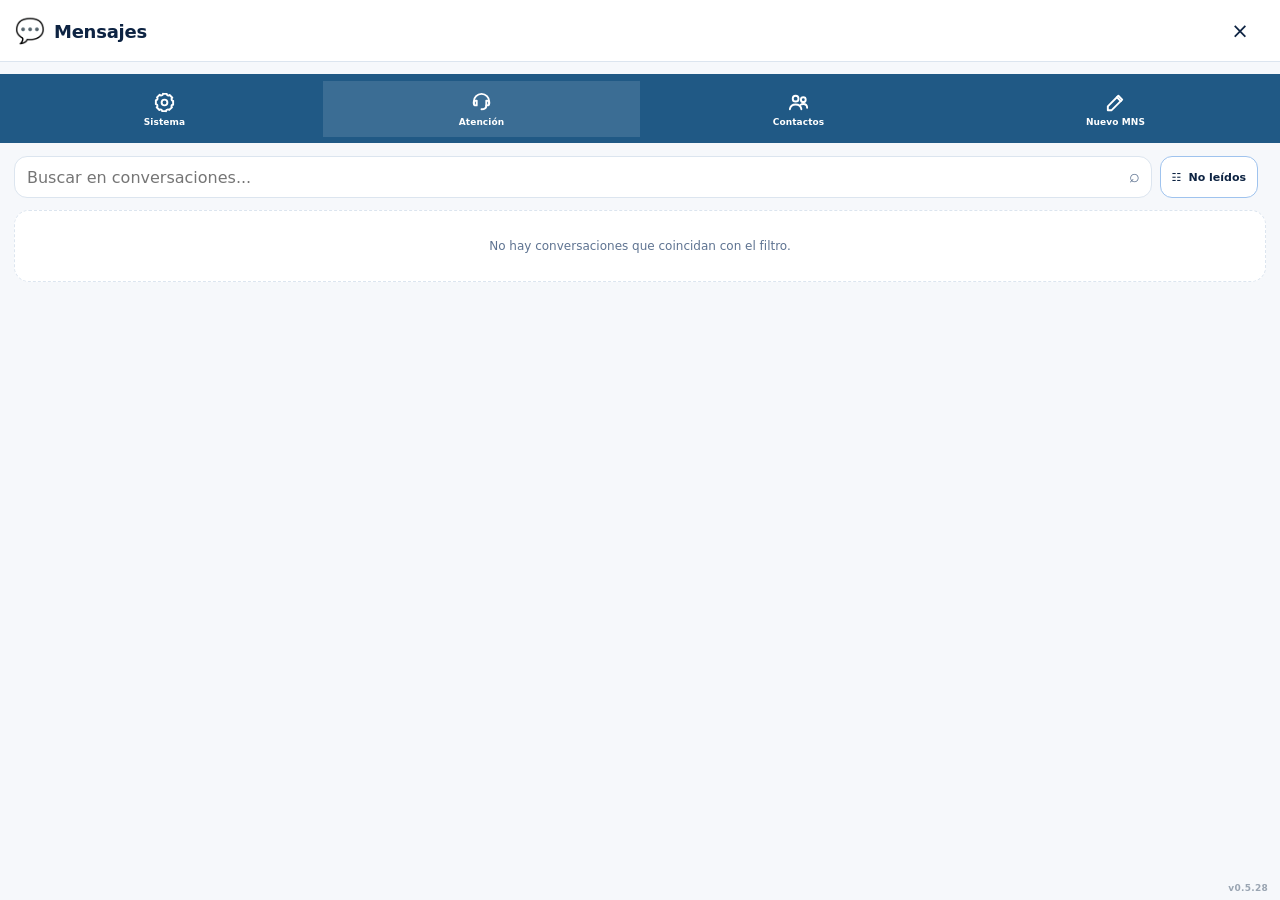
==== mns-frontend-v052.html @ 6893f2da "Load standardized MNS frontend v0.5.28" ====
<!DOCTYPE html><html lang="es"><head><meta charset="UTF-8"><meta name="viewport" content="width=device-width,initial-scale=1,viewport-fit=cover"><title>Mensajería · SCaD MNS</title><style>html,body{margin:0;width:100%;height:100%;overflow:hidden;background:#f4f7fb}iframe{display:block;width:100%;height:100%;border:0;background:#f4f7fb}</style></head><body><iframe id="mnsCore" src="mns-frontend.html?v=0.5.28" title="Mensajería"></iframe><script>(()=>{'use strict';const f=document.getElementById('mnsCore');const ORIGIN=location.origin;addEventListener('message',e=>{if(e.origin!==ORIGIN)return;if(e.source===f.contentWindow){parent.postMessage(e.data,ORIGIN);return}if(e.source===parent){f.contentWindow?.postMessage(e.data,ORIGIN)}})})();</script></body></html>
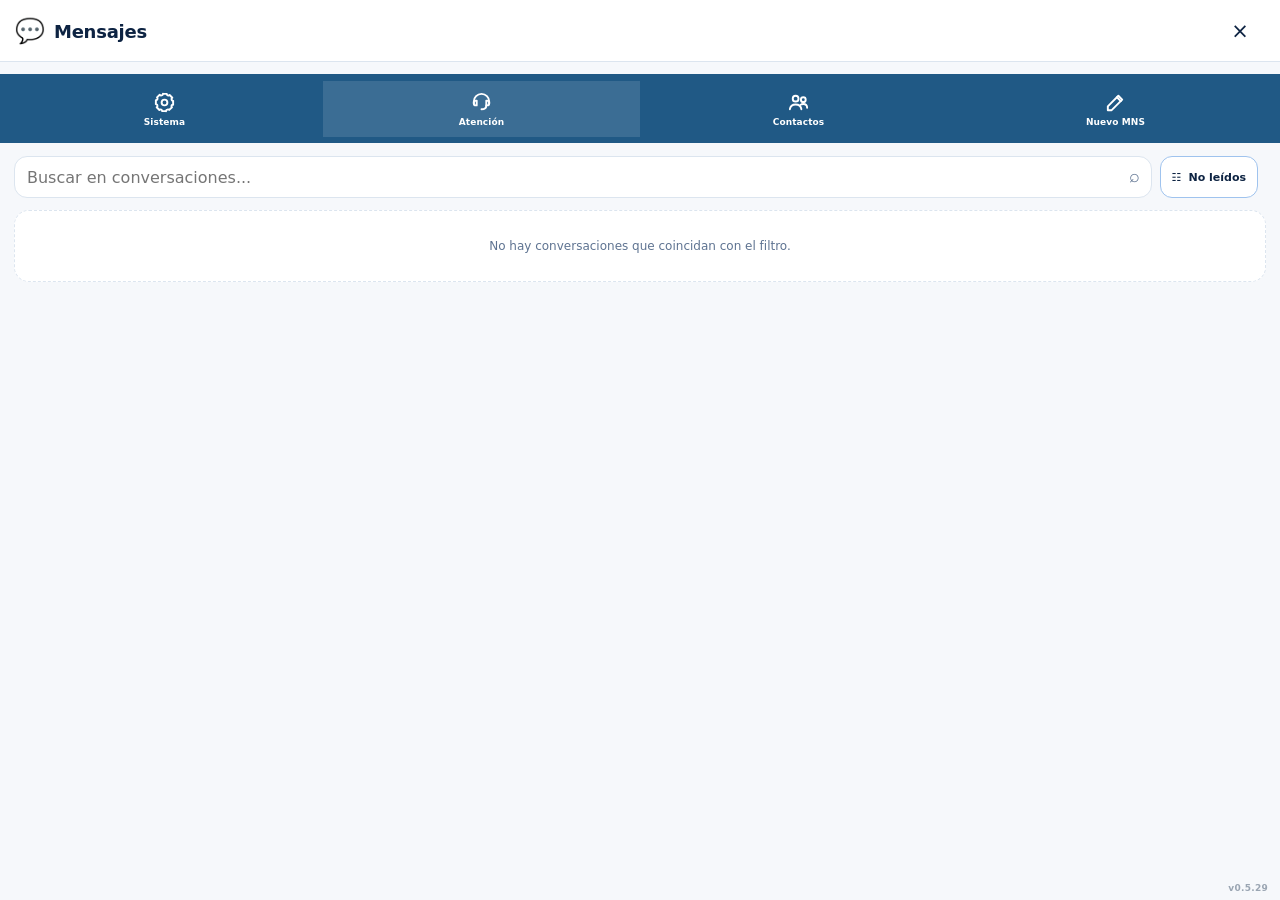
==== commit 470bda06: "MNS: actualizar wrapper a v0.5.29" ====
--- a/mns-frontend-v052.html
+++ b/mns-frontend-v052.html
@@ -1 +1 @@
-<!DOCTYPE html><html lang="es"><head><meta charset="UTF-8"><meta name="viewport" content="width=device-width,initial-scale=1,viewport-fit=cover"><title>Mensajería · SCaD MNS</title><style>html,body{margin:0;width:100%;height:100%;overflow:hidden;background:#f4f7fb}iframe{display:block;width:100%;height:100%;border:0;background:#f4f7fb}</style></head><body><iframe id="mnsCore" src="mns-frontend.html?v=0.5.28" title="Mensajería"></iframe><script>(()=>{'use strict';const f=document.getElementById('mnsCore');const ORIGIN=location.origin;addEventListener('message',e=>{if(e.origin!==ORIGIN)return;if(e.source===f.contentWindow){parent.postMessage(e.data,ORIGIN);return}if(e.source===parent){f.contentWindow?.postMessage(e.data,ORIGIN)}})})();</script></body></html>
+<!DOCTYPE html><html lang="es"><head><meta charset="UTF-8"><meta name="viewport" content="width=device-width,initial-scale=1,viewport-fit=cover"><title>Mensajería · SCaD MNS</title><style>html,body{margin:0;width:100%;height:100%;overflow:hidden;background:#f4f7fb}iframe{display:block;width:100%;height:100%;border:0;background:#f4f7fb}</style></head><body><iframe id="mnsCore" src="mns-frontend.html?v=0.5.29" title="Mensajería"></iframe><script>(()=>{'use strict';const f=document.getElementById('mnsCore');const ORIGIN=location.origin;addEventListener('message',e=>{if(e.origin!==ORIGIN)return;if(e.source===f.contentWindow){parent.postMessage(e.data,ORIGIN);return}if(e.source===parent){f.contentWindow?.postMessage(e.data,ORIGIN)}})})();</script></body></html>
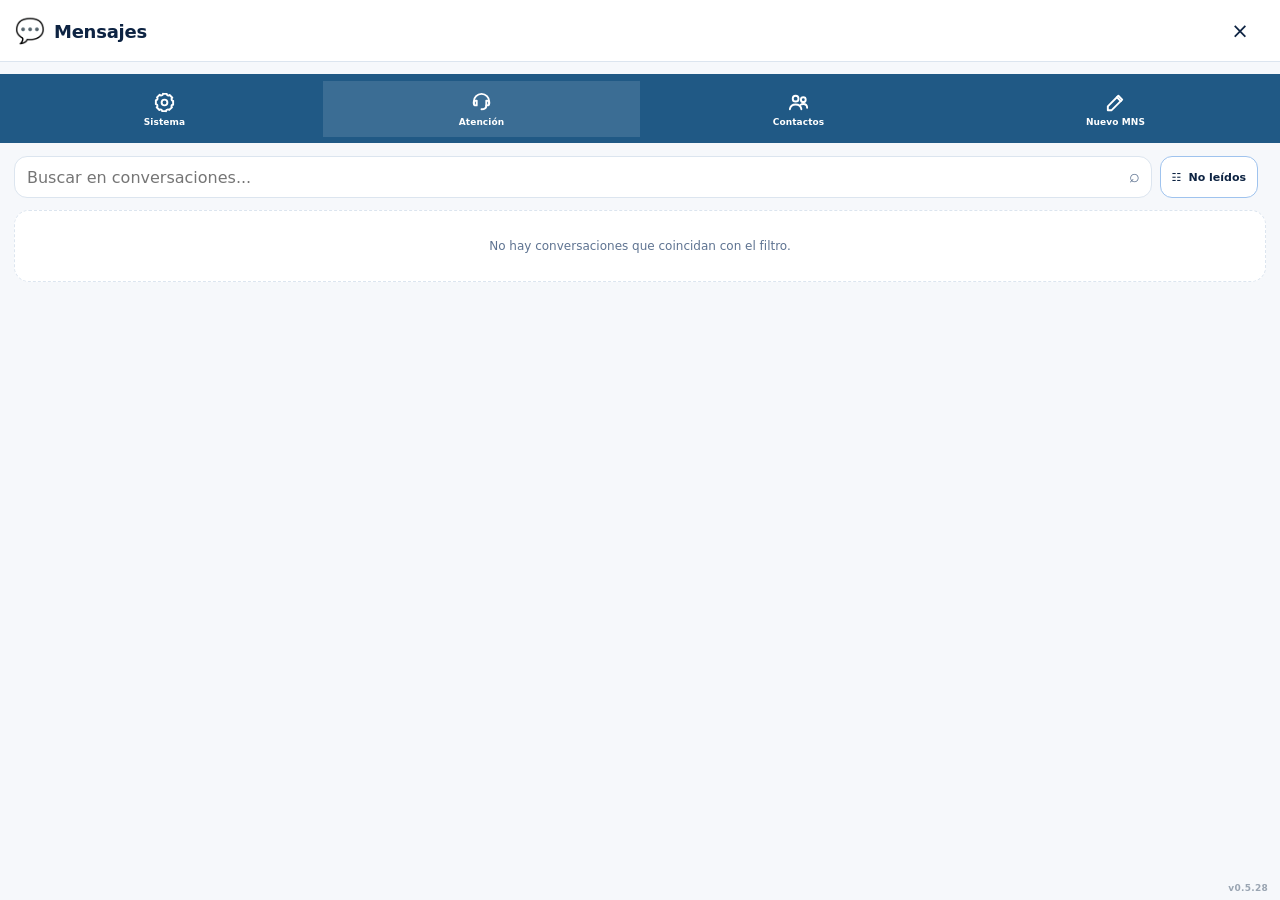
==== commit c17f04cd: "Restore MNS wrapper v0.5.28" ====
--- a/mns-frontend-v052.html
+++ b/mns-frontend-v052.html
@@ -1 +1 @@
-<!DOCTYPE html><html lang="es"><head><meta charset="UTF-8"><meta name="viewport" content="width=device-width,initial-scale=1,viewport-fit=cover"><title>Mensajería · SCaD MNS</title><style>html,body{margin:0;width:100%;height:100%;overflow:hidden;background:#f4f7fb}iframe{display:block;width:100%;height:100%;border:0;background:#f4f7fb}</style></head><body><iframe id="mnsCore" src="mns-frontend.html?v=0.5.29" title="Mensajería"></iframe><script>(()=>{'use strict';const f=document.getElementById('mnsCore');const ORIGIN=location.origin;addEventListener('message',e=>{if(e.origin!==ORIGIN)return;if(e.source===f.contentWindow){parent.postMessage(e.data,ORIGIN);return}if(e.source===parent){f.contentWindow?.postMessage(e.data,ORIGIN)}})})();</script></body></html>
+<!DOCTYPE html><html lang="es"><head><meta charset="UTF-8"><meta name="viewport" content="width=device-width,initial-scale=1,viewport-fit=cover"><title>Mensajería · SCaD MNS</title><style>html,body{margin:0;width:100%;height:100%;overflow:hidden;background:#f4f7fb}iframe{display:block;width:100%;height:100%;border:0;background:#f4f7fb}</style></head><body><iframe id="mnsCore" src="mns-frontend.html?v=0.5.28" title="Mensajería"></iframe><script>(()=>{'use strict';const f=document.getElementById('mnsCore');const ORIGIN=location.origin;addEventListener('message',e=>{if(e.origin!==ORIGIN)return;if(e.source===f.contentWindow){parent.postMessage(e.data,ORIGIN);return}if(e.source===parent){f.contentWindow?.postMessage(e.data,ORIGIN)}})})();</script></body></html>
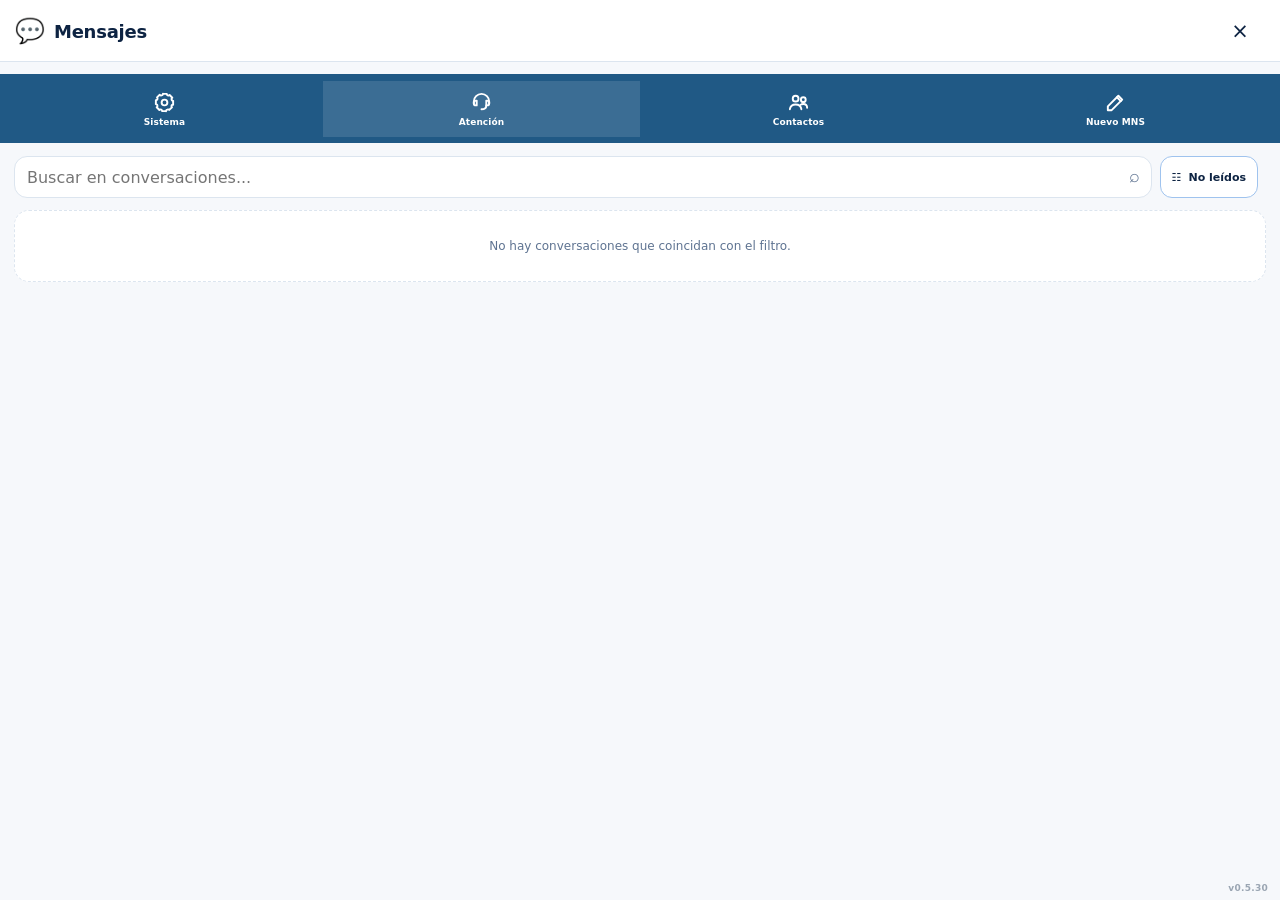
==== commit 038e7d08: "MNS wrapper: cargar v0.5.30" ====
--- a/mns-frontend-v052.html
+++ b/mns-frontend-v052.html
@@ -1 +1 @@
-<!DOCTYPE html><html lang="es"><head><meta charset="UTF-8"><meta name="viewport" content="width=device-width,initial-scale=1,viewport-fit=cover"><title>Mensajería · SCaD MNS</title><style>html,body{margin:0;width:100%;height:100%;overflow:hidden;background:#f4f7fb}iframe{display:block;width:100%;height:100%;border:0;background:#f4f7fb}</style></head><body><iframe id="mnsCore" src="mns-frontend.html?v=0.5.28" title="Mensajería"></iframe><script>(()=>{'use strict';const f=document.getElementById('mnsCore');const ORIGIN=location.origin;addEventListener('message',e=>{if(e.origin!==ORIGIN)return;if(e.source===f.contentWindow){parent.postMessage(e.data,ORIGIN);return}if(e.source===parent){f.contentWindow?.postMessage(e.data,ORIGIN)}})})();</script></body></html>
+<!DOCTYPE html><html lang="es"><head><meta charset="UTF-8"><meta name="viewport" content="width=device-width,initial-scale=1,viewport-fit=cover"><title>Mensajería · SCaD MNS</title><style>html,body{margin:0;width:100%;height:100%;overflow:hidden;background:#f4f7fb}iframe{display:block;width:100%;height:100%;border:0;background:#f4f7fb}</style></head><body><iframe id="mnsCore" src="mns-frontend.html?v=0.5.30" title="Mensajería"></iframe><script>(()=>{'use strict';const f=document.getElementById('mnsCore');const ORIGIN=location.origin;addEventListener('message',e=>{if(e.origin!==ORIGIN)return;if(e.source===f.contentWindow){parent.postMessage(e.data,ORIGIN);return}if(e.source===parent){f.contentWindow?.postMessage(e.data,ORIGIN)}})})();</script></body></html>
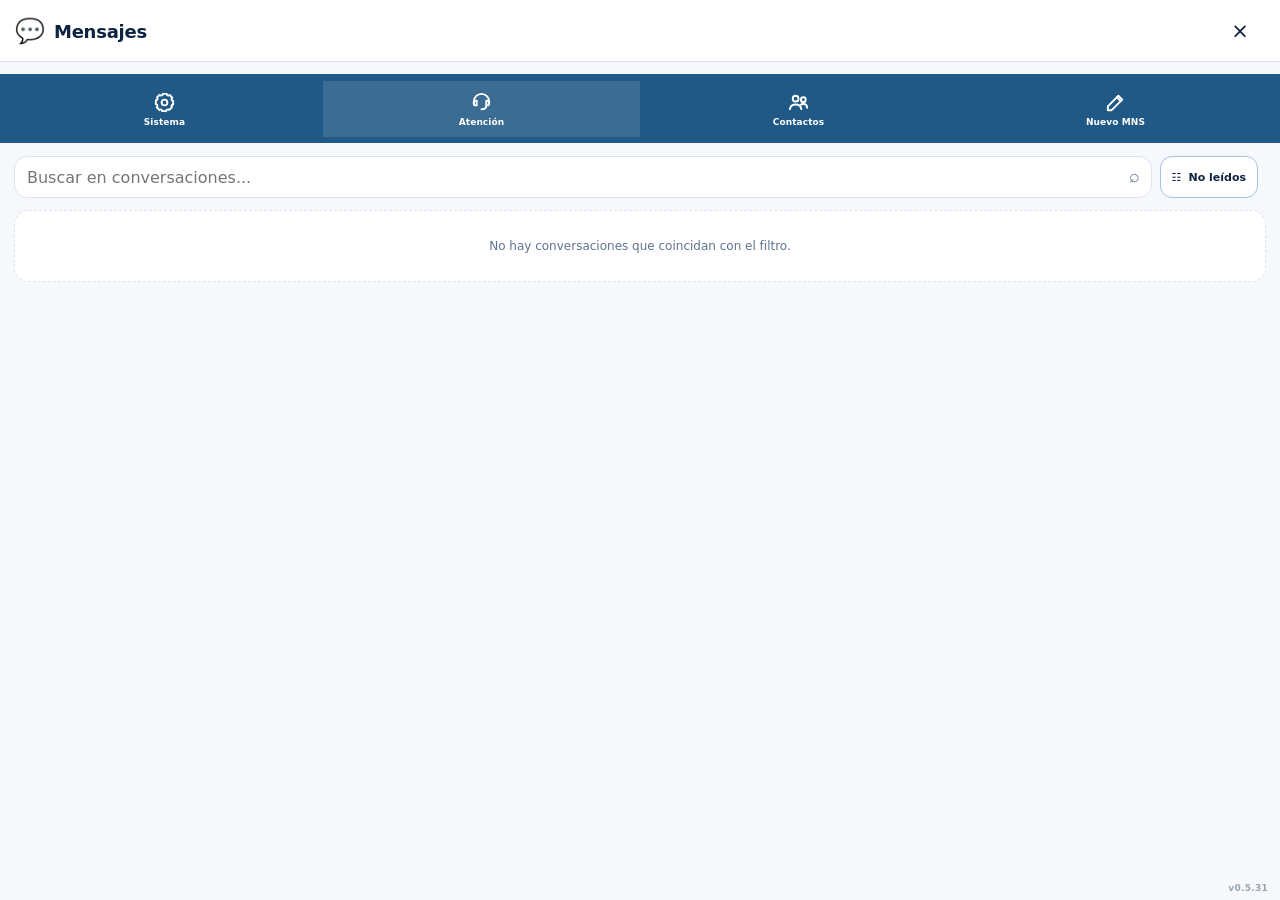
==== commit 5c1bf403: "MNS wrapper: cargar v0.5.31" ====
--- a/mns-frontend-v052.html
+++ b/mns-frontend-v052.html
@@ -1 +1 @@
-<!DOCTYPE html><html lang="es"><head><meta charset="UTF-8"><meta name="viewport" content="width=device-width,initial-scale=1,viewport-fit=cover"><title>Mensajería · SCaD MNS</title><style>html,body{margin:0;width:100%;height:100%;overflow:hidden;background:#f4f7fb}iframe{display:block;width:100%;height:100%;border:0;background:#f4f7fb}</style></head><body><iframe id="mnsCore" src="mns-frontend.html?v=0.5.30" title="Mensajería"></iframe><script>(()=>{'use strict';const f=document.getElementById('mnsCore');const ORIGIN=location.origin;addEventListener('message',e=>{if(e.origin!==ORIGIN)return;if(e.source===f.contentWindow){parent.postMessage(e.data,ORIGIN);return}if(e.source===parent){f.contentWindow?.postMessage(e.data,ORIGIN)}})})();</script></body></html>
+<!DOCTYPE html><html lang="es"><head><meta charset="UTF-8"><meta name="viewport" content="width=device-width,initial-scale=1,viewport-fit=cover"><title>Mensajería · SCaD MNS</title><style>html,body{margin:0;width:100%;height:100%;overflow:hidden;background:#f4f7fb}iframe{display:block;width:100%;height:100%;border:0;background:#f4f7fb}</style></head><body><iframe id="mnsCore" src="mns-frontend.html?v=0.5.31" title="Mensajería"></iframe><script>(()=>{'use strict';const f=document.getElementById('mnsCore');const ORIGIN=location.origin;addEventListener('message',e=>{if(e.origin!==ORIGIN)return;if(e.source===f.contentWindow){parent.postMessage(e.data,ORIGIN);return}if(e.source===parent){f.contentWindow?.postMessage(e.data,ORIGIN)}})})();</script></body></html>
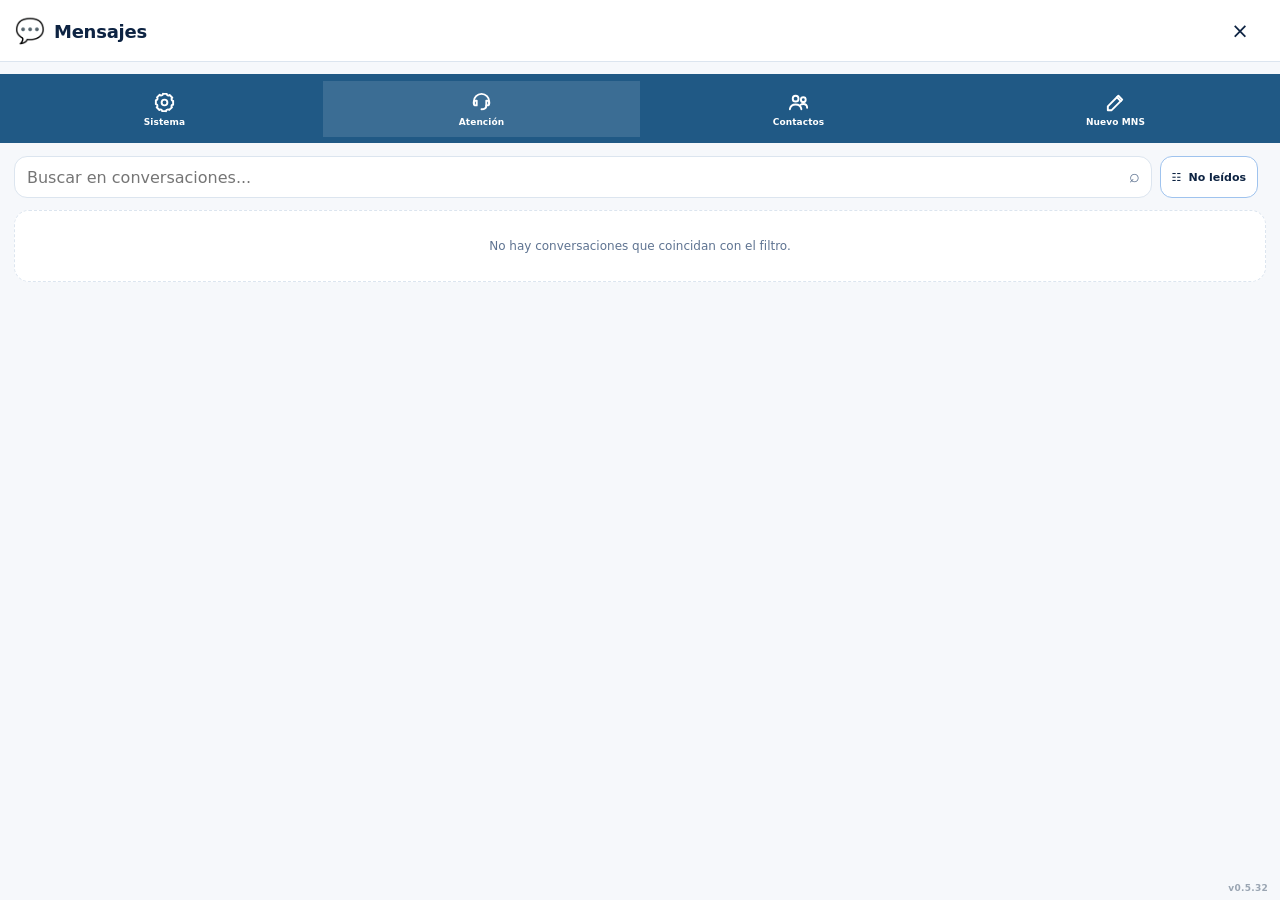
==== commit 7a032ecb: "MNS wrapper: cargar v0.5.32" ====
--- a/mns-frontend-v052.html
+++ b/mns-frontend-v052.html
@@ -1 +1 @@
-<!DOCTYPE html><html lang="es"><head><meta charset="UTF-8"><meta name="viewport" content="width=device-width,initial-scale=1,viewport-fit=cover"><title>Mensajería · SCaD MNS</title><style>html,body{margin:0;width:100%;height:100%;overflow:hidden;background:#f4f7fb}iframe{display:block;width:100%;height:100%;border:0;background:#f4f7fb}</style></head><body><iframe id="mnsCore" src="mns-frontend.html?v=0.5.31" title="Mensajería"></iframe><script>(()=>{'use strict';const f=document.getElementById('mnsCore');const ORIGIN=location.origin;addEventListener('message',e=>{if(e.origin!==ORIGIN)return;if(e.source===f.contentWindow){parent.postMessage(e.data,ORIGIN);return}if(e.source===parent){f.contentWindow?.postMessage(e.data,ORIGIN)}})})();</script></body></html>
+<!DOCTYPE html><html lang="es"><head><meta charset="UTF-8"><meta name="viewport" content="width=device-width,initial-scale=1,viewport-fit=cover"><title>Mensajería · SCaD MNS</title><style>html,body{margin:0;width:100%;height:100%;overflow:hidden;background:#f4f7fb}iframe{display:block;width:100%;height:100%;border:0;background:#f4f7fb}</style></head><body><iframe id="mnsCore" src="mns-frontend.html?v=0.5.32" title="Mensajería"></iframe><script>(()=>{'use strict';const f=document.getElementById('mnsCore');const ORIGIN=location.origin;addEventListener('message',e=>{if(e.origin!==ORIGIN)return;if(e.source===f.contentWindow){parent.postMessage(e.data,ORIGIN);return}if(e.source===parent){f.contentWindow?.postMessage(e.data,ORIGIN)}})})();</script></body></html>
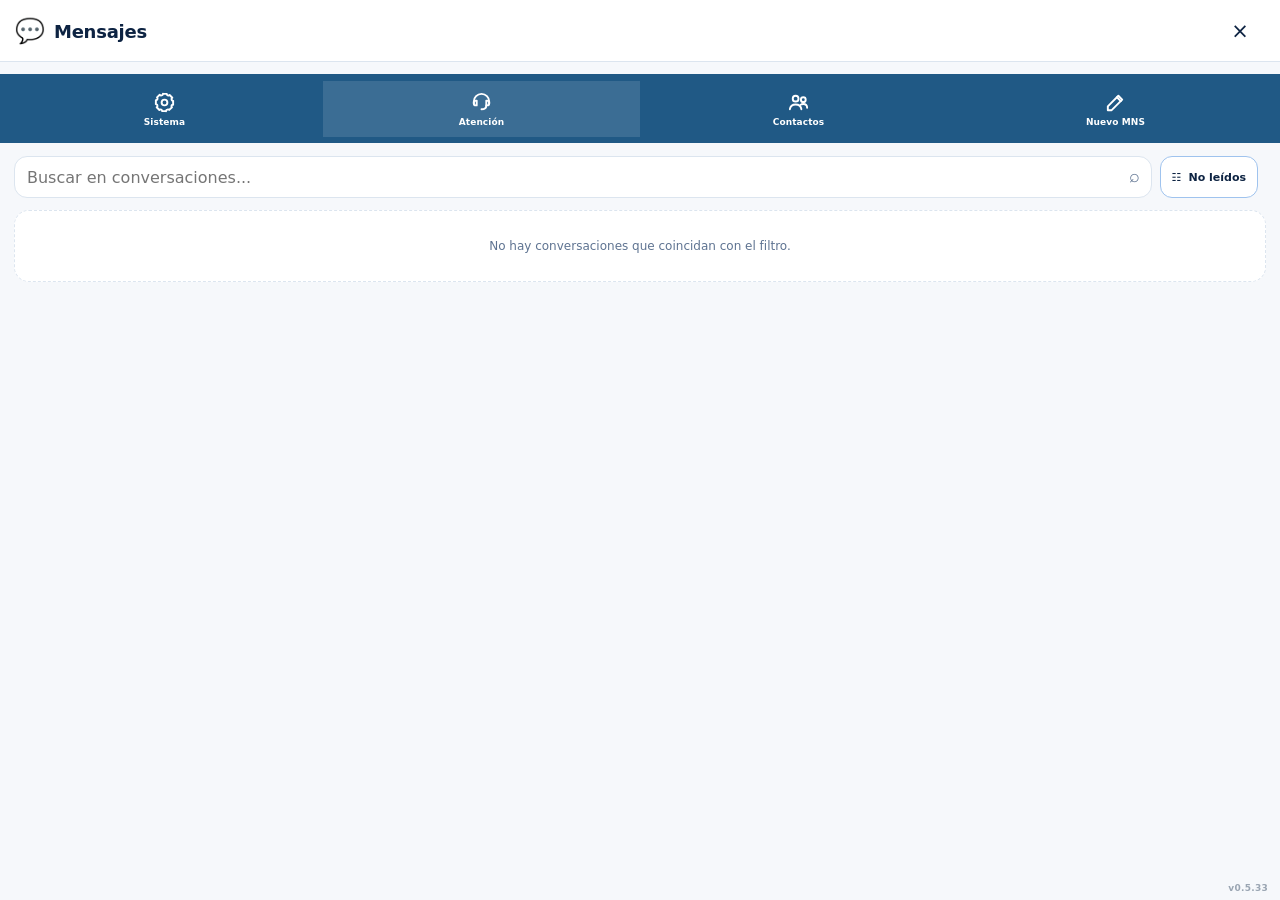
==== commit 34c2c776: "NEXUS v0.3.4: sin zoom automático al tocar campos de captura iPhone amplía la pantalla cuando un cam" ====
--- a/mns-frontend-v052.html
+++ b/mns-frontend-v052.html
@@ -1 +1 @@
-<!DOCTYPE html><html lang="es"><head><meta charset="UTF-8"><meta name="viewport" content="width=device-width,initial-scale=1,viewport-fit=cover"><title>Mensajería · SCaD MNS</title><style>html,body{margin:0;width:100%;height:100%;overflow:hidden;background:#f4f7fb}iframe{display:block;width:100%;height:100%;border:0;background:#f4f7fb}</style></head><body><iframe id="mnsCore" src="mns-frontend.html?v=0.5.32" title="Mensajería"></iframe><script>(()=>{'use strict';const f=document.getElementById('mnsCore');const ORIGIN=location.origin;addEventListener('message',e=>{if(e.origin!==ORIGIN)return;if(e.source===f.contentWindow){parent.postMessage(e.data,ORIGIN);return}if(e.source===parent){f.contentWindow?.postMessage(e.data,ORIGIN)}})})();</script></body></html>
+<!DOCTYPE html><html lang="es"><head><meta charset="UTF-8"><meta name="viewport" content="width=device-width,initial-scale=1,viewport-fit=cover"><title>Mensajería · SCaD MNS</title><style>html,body{margin:0;width:100%;height:100%;overflow:hidden;background:#f4f7fb}iframe{display:block;width:100%;height:100%;border:0;background:#f4f7fb}</style></head><body><iframe id="mnsCore" src="mns-frontend.html?v=0.5.33" title="Mensajería"></iframe><script>(()=>{'use strict';const f=document.getElementById('mnsCore');const ORIGIN=location.origin;addEventListener('message',e=>{if(e.origin!==ORIGIN)return;if(e.source===f.contentWindow){parent.postMessage(e.data,ORIGIN);return}if(e.source===parent){f.contentWindow?.postMessage(e.data,ORIGIN)}})})();</script></body></html>
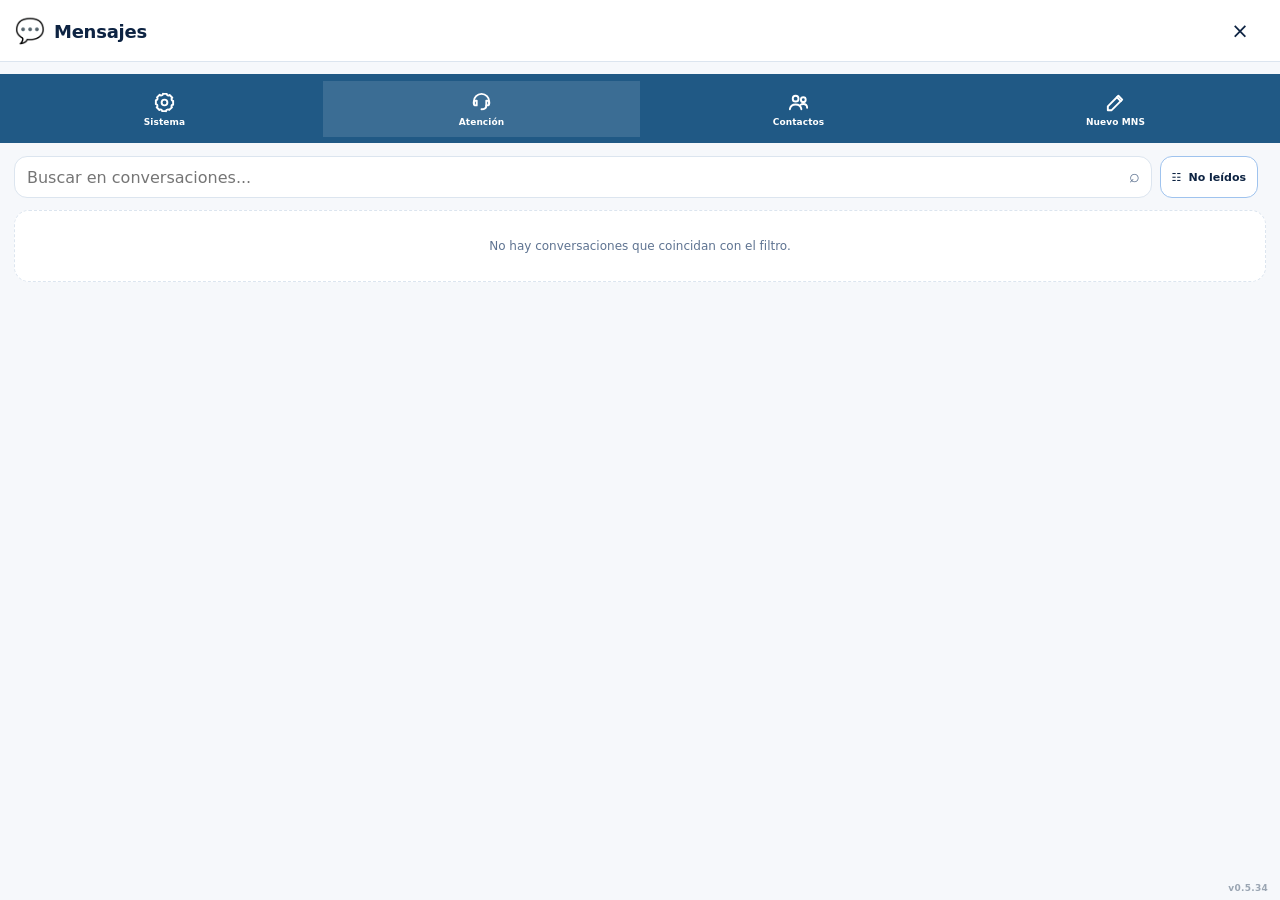
==== commit 368c0951: "NEXUS v0.3.6: formulario de registro de Bitácora compacto y uniforme - Tipografía única en etiquetas" ====
--- a/mns-frontend-v052.html
+++ b/mns-frontend-v052.html
@@ -1 +1 @@
-<!DOCTYPE html><html lang="es"><head><meta charset="UTF-8"><meta name="viewport" content="width=device-width,initial-scale=1,viewport-fit=cover"><title>Mensajería · SCaD MNS</title><style>html,body{margin:0;width:100%;height:100%;overflow:hidden;background:#f4f7fb}iframe{display:block;width:100%;height:100%;border:0;background:#f4f7fb}</style></head><body><iframe id="mnsCore" src="mns-frontend.html?v=0.5.33" title="Mensajería"></iframe><script>(()=>{'use strict';const f=document.getElementById('mnsCore');const ORIGIN=location.origin;addEventListener('message',e=>{if(e.origin!==ORIGIN)return;if(e.source===f.contentWindow){parent.postMessage(e.data,ORIGIN);return}if(e.source===parent){f.contentWindow?.postMessage(e.data,ORIGIN)}})})();</script></body></html>
+<!DOCTYPE html><html lang="es"><head><meta charset="UTF-8"><meta name="viewport" content="width=device-width,initial-scale=1,viewport-fit=cover"><title>Mensajería · SCaD MNS</title><style>html,body{margin:0;width:100%;height:100%;overflow:hidden;background:#f4f7fb}iframe{display:block;width:100%;height:100%;border:0;background:#f4f7fb}</style></head><body><iframe id="mnsCore" src="mns-frontend.html?v=0.5.34" title="Mensajería"></iframe><script>(()=>{'use strict';const f=document.getElementById('mnsCore');const ORIGIN=location.origin;addEventListener('message',e=>{if(e.origin!==ORIGIN)return;if(e.source===f.contentWindow){parent.postMessage(e.data,ORIGIN);return}if(e.source===parent){f.contentWindow?.postMessage(e.data,ORIGIN)}})})();</script></body></html>
